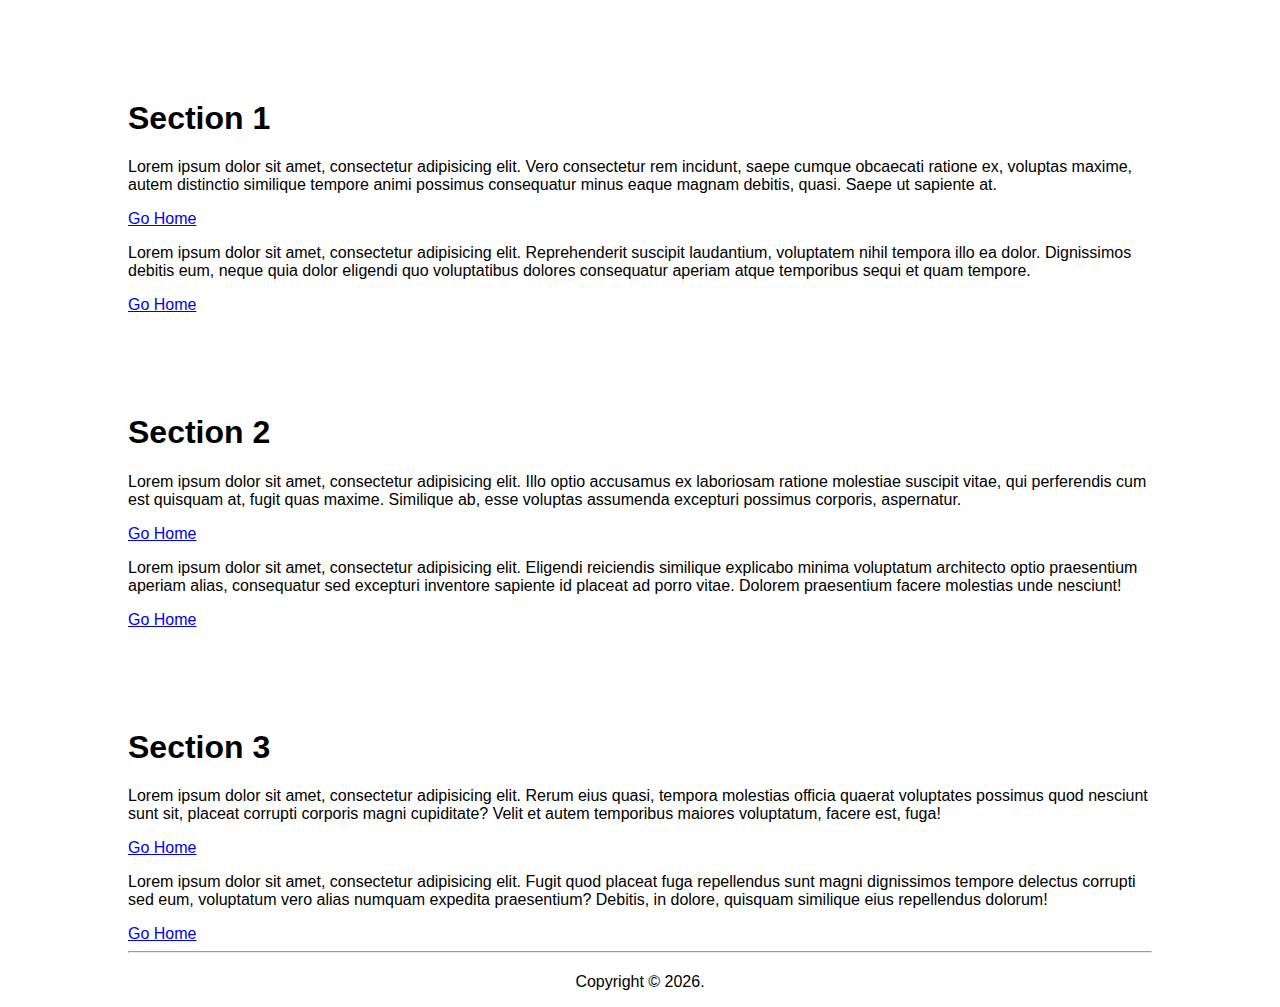
==== index.html @ 93a5f07c "initial commit" ====
<!DOCTYPE html>
<html>
<head>
    <title>Sturdy Memory</title>
    <meta charset="utf-8">
    <link rel="stylesheet" type="text/css" href="css/normalize.css">
    <link rel="stylesheet" type="text/css" href="css/style.css">
</head>
<body>
    <div class="container">
        <section>
            <h1>Section 1</h1>
            <article>
                <p>Lorem ipsum dolor sit amet, consectetur adipisicing elit. Vero consectetur rem incidunt, saepe cumque obcaecati ratione ex, voluptas maxime, autem distinctio similique tempore animi possimus consequatur minus eaque magnam debitis, quasi. Saepe ut sapiente at.</p>
                <a href="#">Go Home</a>
            </article>
            <article>
                <p>Lorem ipsum dolor sit amet, consectetur adipisicing elit. Reprehenderit suscipit laudantium, voluptatem nihil tempora illo ea dolor. Dignissimos debitis eum, neque quia dolor eligendi quo voluptatibus dolores consequatur aperiam atque temporibus sequi et quam tempore.</p>
                <a href="#">Go Home</a>
            </article>
        </section>
        <section>
            <h1>Section 2</h1>
            <article>
                <p>Lorem ipsum dolor sit amet, consectetur adipisicing elit. Illo optio accusamus ex laboriosam ratione molestiae suscipit vitae, qui perferendis cum est quisquam at, fugit quas maxime. Similique ab, esse voluptas assumenda excepturi possimus corporis, aspernatur.</p>
                <a href="#">Go Home</a>
            </article>
            <article>
                <p>Lorem ipsum dolor sit amet, consectetur adipisicing elit. Eligendi reiciendis similique explicabo minima voluptatum architecto optio praesentium aperiam alias, consequatur sed excepturi inventore sapiente id placeat ad porro vitae. Dolorem praesentium facere molestias unde nesciunt!</p>
                <a href="#">Go Home</a>
            </article>
        </section>
        <section>
            <h1>Section 3</h1>
            <article>
                <p>Lorem ipsum dolor sit amet, consectetur adipisicing elit. Rerum eius quasi, tempora molestias officia quaerat voluptates possimus quod nesciunt sunt sit, placeat corrupti corporis magni cupiditate? Velit et autem temporibus maiores voluptatum, facere est, fuga!</p>
                <a href="#">Go Home</a>
            </article>
            <article>
                <p>Lorem ipsum dolor sit amet, consectetur adipisicing elit. Fugit quod placeat fuga repellendus sunt magni dignissimos tempore delectus corrupti sed eum, voluptatum vero alias numquam expedita praesentium? Debitis, in dolore, quisquam similique eius repellendus dolorum!</p>
                <a href="#">Go Home</a>
            </article>
        </section>
        <hr>
        <footer>
            <p>Copyright &copy; <script type="text/javascript">document.write(new Date().getFullYear());</script>.</p>
        </footer>
    </div>
    <script type="text/javascript" src="js/scripts.js"></script>
</body>
</html>
---- css/style.css ----
body {
    margin:0;
}
section {
    margin-top: 100px;
}
footer {
    text-align: center;
    margin-top: 20px;
}
.container {
    width: 80%;
    margin: 0 auto;
}
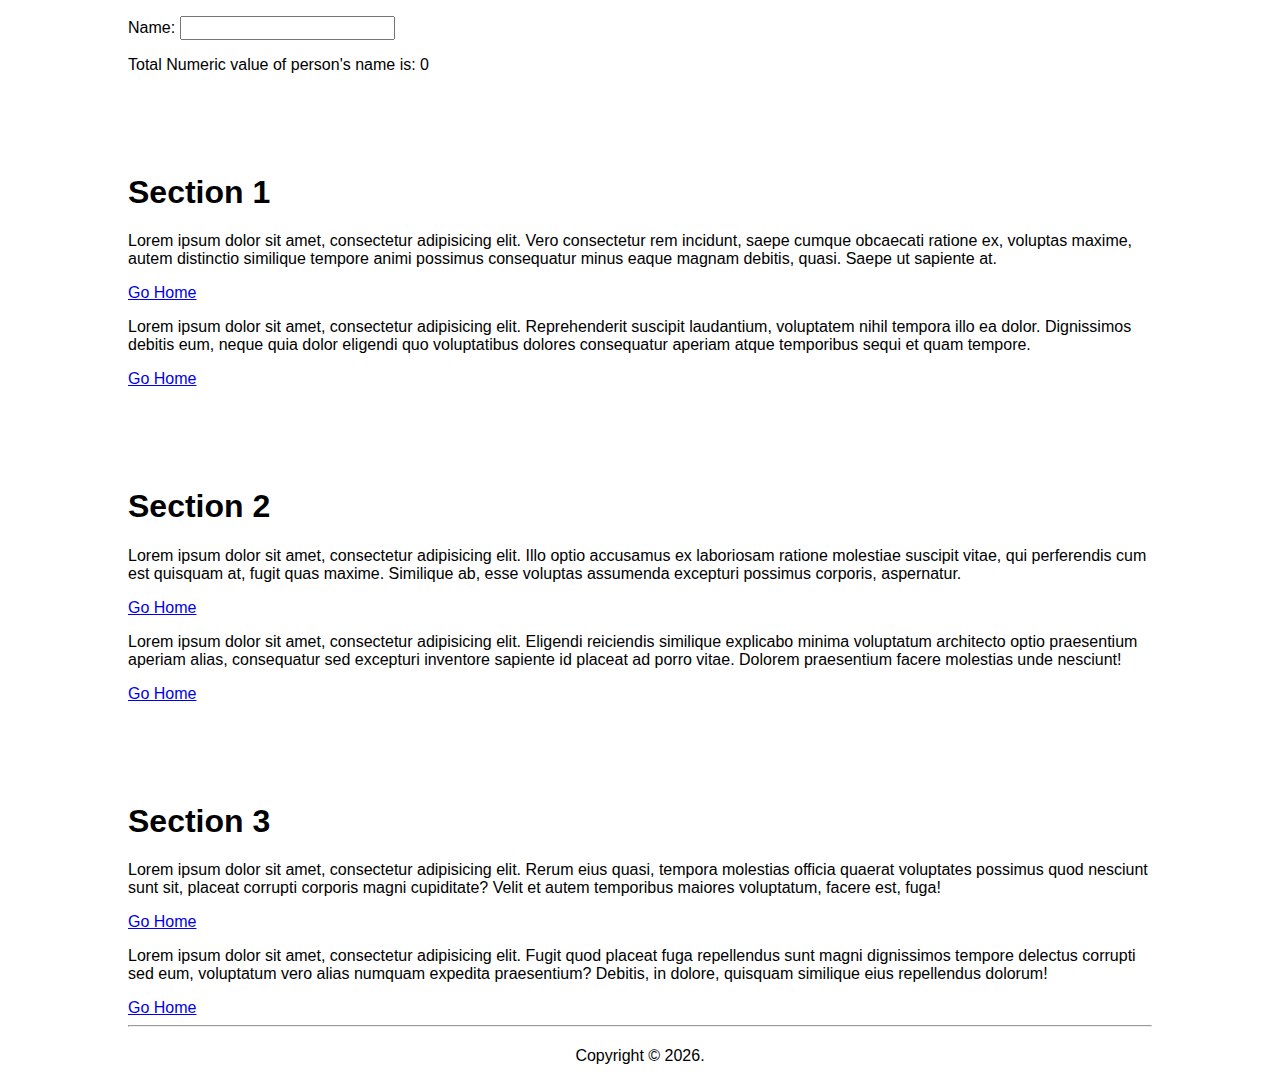
==== commit 212cc825: "setup angular demo" ====
--- a/index.html
+++ b/index.html
@@ -6,8 +6,14 @@
     <link rel="stylesheet" type="text/css" href="css/normalize.css">
     <link rel="stylesheet" type="text/css" href="css/style.css">
 </head>
-<body>
+<body ng-app="NameCalculator">
     <div class="container">
+        <header ng-controller="NameCalculatorController">
+            <form>
+                <p>Name: <input type="text" name="name" ng-model="name" ng-keyup="displayNumeric();"></p>
+                <p>Total Numeric value of person's name is: {{totalValue}}</p>
+            </form>
+        </header>
         <section>
             <h1>Section 1</h1>
             <article>
@@ -46,6 +52,7 @@
             <p>Copyright &copy; <script type="text/javascript">document.write(new Date().getFullYear());</script>.</p>
         </footer>
     </div>
-    <script type="text/javascript" src="js/scripts.js"></script>
+    <script type="text/javascript" src="js/angular.min.js"></script>
+    <script type="text/javascript" src="js/app.js"></script>
 </body>
 </html>
